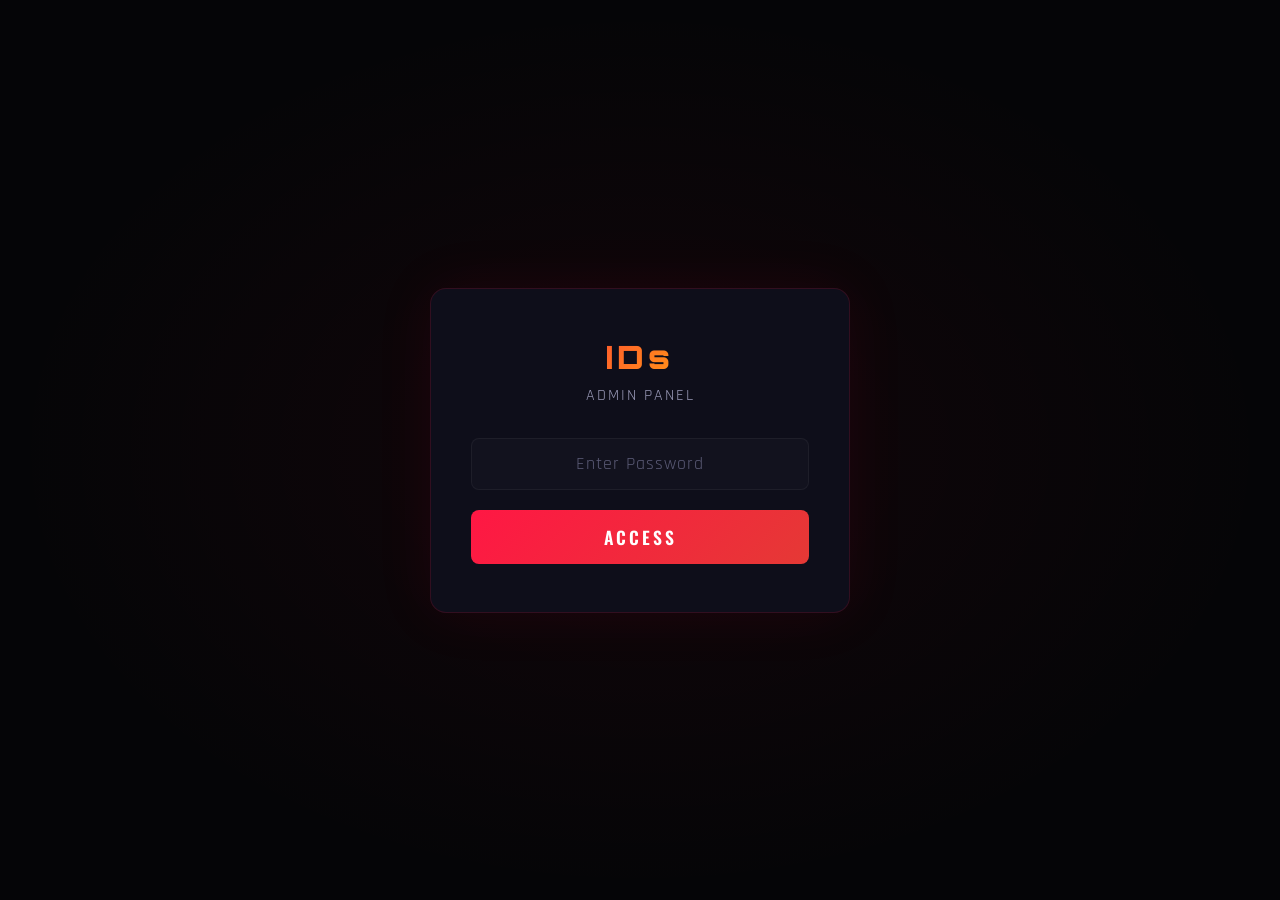
==== admin.html @ 7a6f26e6 "Add admin panel for player data management" ====
<!DOCTYPE html>
<html lang="en">
<head>
  <meta charset="UTF-8">
  <meta name="viewport" content="width=device-width, initial-scale=1.0">
  <title>IDs Brotherhood - Admin Panel</title>
  <link rel="stylesheet" href="admin.css">
  <link rel="icon" href="assets/favicon.ico" type="image/x-icon">
</head>
<body>

  <!-- LOGIN SCREEN -->
  <div class="login-screen" id="loginScreen">
    <div class="login-box">
      <div class="logo">IDs</div>
      <div class="subtitle">Admin Panel</div>
      <input type="password" id="passwordInput" placeholder="Enter Password" autocomplete="off">
      <button class="login-btn" id="loginBtn" onclick="attemptLogin()">Access</button>
      <div class="login-error" id="loginError">Wrong password. Try again.</div>
    </div>
  </div>

  <!-- ADMIN PANEL -->
  <div class="admin-container" id="adminContainer">

    <!-- HEADER -->
    <div class="admin-header">
      <div style="display:flex;align-items:center;gap:16px;">
        <div class="brand">IDs ADMIN</div>
        <div class="badge">🔒 SECURED</div>
      </div>
      <div class="header-actions">
        <button class="btn btn-outline btn-sm" onclick="openConfig()">⚙️ Config</button>
        <a href="index.html" class="back-btn">← Back to Site</a>
      </div>
    </div>

    <!-- STATS BAR -->
    <div class="stats-bar" id="statsBar"></div>

    <!-- TOOLBAR -->
    <div class="toolbar">
      <input type="text" class="search-box" id="searchBox" placeholder="🔍 Search player name...">
      <select class="filter-select" id="rankFilter">
        <option value="">All Ranks</option>
        <option value="R5">R5 - Leader</option>
        <option value="R4">R4 - Officers</option>
        <option value="R3">R3 - Elite</option>
        <option value="R2">R2 - Members</option>
        <option value="R1">R1 - Inactive</option>
      </select>
      <button class="btn btn-primary" onclick="toggleAddPlayer()">+ Add Player</button>
      <button class="btn btn-gold" onclick="pushToGitHub()">🚀 Push Update</button>
    </div>

    <!-- ADD PLAYER -->
    <div class="add-player-section" id="addSection" style="display:none;">
      <div class="add-row">
        <input type="text" name="name" id="addName" placeholder="Player Name">
        <input type="text" name="power" id="addPower" placeholder="Power (e.g. 50.0M)">
        <input type="number" name="level" id="addLevel" placeholder="Lvl" min="1" max="30">
        <select name="rank" id="addRank">
          <option value="R1">R1</option>
          <option value="R2" selected>R2</option>
          <option value="R3">R3</option>
          <option value="R4">R4</option>
          <option value="R5">R5</option>
        </select>
        <input type="text" name="role" id="addRole" placeholder="Role (optional)">
        <button class="btn btn-success btn-sm" onclick="addPlayer()">✓ Add</button>
        <button class="btn btn-outline btn-sm" onclick="toggleAddPlayer()">✕ Cancel</button>
      </div>
    </div>

    <!-- TABLE -->
    <div class="table-container">
      <table>
        <thead>
          <tr>
            <th width="50">#</th>
            <th onclick="sortBy('name')">Name <span class="sort-arrow" id="sort-name">▲</span></th>
            <th onclick="sortBy('power')" width="140">Power <span class="sort-arrow" id="sort-power">▲</span></th>
            <th onclick="sortBy('level')" width="80">Level <span class="sort-arrow" id="sort-level">▲</span></th>
            <th onclick="sortBy('rank')" width="100">Rank <span class="sort-arrow" id="sort-rank">▲</span></th>
            <th width="140">Role</th>
            <th width="80">Actions</th>
          </tr>
        </thead>
        <tbody id="playerTableBody"></tbody>
      </table>
    </div>

    <!-- CONFIG MODAL -->
    <div class="config-section" id="configSection" style="display:none;">
      <div class="config-box">
        <label>Webhook URL (from Tasklet)</label>
        <input type="text" id="webhookUrl" placeholder="https://webhooks.tasklet.ai/v1/public/webhook?token=..." oninput="saveConfig()">
        <div class="hint">Copy the webhook URL from your Tasklet trigger settings and paste it here. This is required to push updates.</div>
        <br>
        <label>Admin Password</label>
        <input type="password" id="configPassword" placeholder="Set new password..." oninput="saveConfig()">
        <div class="hint">Change the admin panel password. Default: ids2026</div>
      </div>
    </div>

  </div>

  <!-- SAVE BAR -->
  <div class="save-bar" id="saveBar">
    <div class="changes-info" id="changesInfo">0 changes pending</div>
    <div class="save-actions">
      <button class="btn btn-outline btn-sm" onclick="discardChanges()">Discard</button>
      <button class="btn btn-gold btn-sm" onclick="pushToGitHub()">🚀 Push Update to GitHub</button>
    </div>
  </div>

  <!-- LOADING OVERLAY -->
  <div class="loading-overlay" id="loadingOverlay">
    <div class="spinner"></div>
    <div class="loading-text" id="loadingText">Pushing to GitHub...</div>
  </div>

  <!-- TOAST -->
  <div class="toast" id="toast"></div>

  <script src="admin.js"></script>
</body>
</html>
---- admin.css ----
/* ============================================
   IDs Brotherhood - Admin Panel
   ============================================ */

@import url('https://fonts.googleapis.com/css2?family=Orbitron:wght@400;700;900&family=Rajdhani:wght@400;500;600;700&family=Oswald:wght@400;500;600;700&display=swap');

:root {
  --bg-primary: #050507;
  --bg-secondary: #0a0a12;
  --bg-card: #0e0e1a;
  --bg-card-hover: #141424;
  --bg-input: #12121e;
  --red-primary: #ff1744;
  --red-dark: #e53935;
  --red-glow: rgba(255, 23, 68, 0.4);
  --red-glow-soft: rgba(255, 23, 68, 0.15);
  --gold-primary: #ffd600;
  --gold-dark: #ffab00;
  --gold-glow: rgba(255, 214, 0, 0.4);
  --cyan-primary: #00e5ff;
  --cyan-glow: rgba(0, 229, 255, 0.3);
  --green-primary: #00e676;
  --green-glow: rgba(0, 230, 118, 0.3);
  --text-primary: #eeeef5;
  --text-secondary: #9a9ab8;
  --text-muted: #5a5a75;
  --border-color: rgba(255, 255, 255, 0.05);
  --border-glow: rgba(255, 23, 68, 0.15);
  --rank-r5: #ffd600;
  --rank-r4: #ff1744;
  --rank-r3: #b040f0;
  --rank-r2: #2979ff;
  --rank-r1: #546e7a;
  --font-heading: 'Oswald', system-ui, sans-serif;
  --font-body: 'Rajdhani', system-ui, sans-serif;
  --font-accent: 'Orbitron', system-ui, sans-serif;
}

*, *::before, *::after { margin: 0; padding: 0; box-sizing: border-box; }

body {
  font-family: var(--font-body);
  background: var(--bg-primary);
  color: var(--text-primary);
  min-height: 100vh;
  overflow-x: hidden;
  font-size: 16px;
}

::selection { background: var(--red-primary); color: #fff; }
::-webkit-scrollbar { width: 6px; }
::-webkit-scrollbar-track { background: var(--bg-primary); }
::-webkit-scrollbar-thumb {
  background: linear-gradient(to bottom, var(--red-primary), var(--gold-primary));
  border-radius: 3px;
}

/* === LOGIN SCREEN === */
.login-screen {
  display: flex;
  align-items: center;
  justify-content: center;
  min-height: 100vh;
  background: radial-gradient(ellipse at center, rgba(255,23,68,0.05) 0%, transparent 70%);
}

.login-box {
  background: var(--bg-card);
  border: 1px solid var(--border-glow);
  border-radius: 16px;
  padding: 48px 40px;
  width: 100%;
  max-width: 420px;
  text-align: center;
  box-shadow: 0 0 60px rgba(255,23,68,0.08);
}

.login-box .logo {
  font-family: var(--font-accent);
  font-size: 2rem;
  font-weight: 900;
  letter-spacing: 4px;
  background: linear-gradient(135deg, var(--red-primary), var(--gold-primary));
  -webkit-background-clip: text;
  -webkit-text-fill-color: transparent;
  margin-bottom: 8px;
}

.login-box .subtitle {
  color: var(--text-secondary);
  font-size: 1rem;
  margin-bottom: 32px;
  letter-spacing: 2px;
  text-transform: uppercase;
}

.login-box input {
  width: 100%;
  padding: 14px 18px;
  background: var(--bg-input);
  border: 1px solid var(--border-color);
  border-radius: 8px;
  color: var(--text-primary);
  font-family: var(--font-body);
  font-size: 1.1rem;
  text-align: center;
  letter-spacing: 4px;
  outline: none;
  transition: border-color 0.3s;
}

.login-box input:focus {
  border-color: var(--red-primary);
  box-shadow: 0 0 20px var(--red-glow-soft);
}

.login-box input::placeholder {
  letter-spacing: 1px;
  color: var(--text-muted);
}

.login-box .login-btn {
  width: 100%;
  margin-top: 20px;
  padding: 14px;
  background: linear-gradient(135deg, var(--red-primary), var(--red-dark));
  border: none;
  border-radius: 8px;
  color: #fff;
  font-family: var(--font-heading);
  font-size: 1.1rem;
  font-weight: 600;
  letter-spacing: 3px;
  text-transform: uppercase;
  cursor: pointer;
  transition: all 0.3s;
}

.login-box .login-btn:hover {
  box-shadow: 0 0 30px var(--red-glow);
  transform: translateY(-2px);
}

.login-error {
  color: var(--red-primary);
  font-size: 0.9rem;
  margin-top: 12px;
  display: none;
}

/* === ADMIN LAYOUT === */
.admin-container {
  display: none;
  min-height: 100vh;
}

.admin-header {
  background: rgba(5,5,7,0.95);
  backdrop-filter: blur(20px);
  border-bottom: 1px solid var(--border-glow);
  padding: 16px 32px;
  display: flex;
  align-items: center;
  justify-content: space-between;
  position: sticky;
  top: 0;
  z-index: 100;
}

.admin-header .brand {
  font-family: var(--font-accent);
  font-size: 1.2rem;
  font-weight: 700;
  letter-spacing: 3px;
  background: linear-gradient(135deg, var(--red-primary), var(--gold-primary));
  -webkit-background-clip: text;
  -webkit-text-fill-color: transparent;
}

.admin-header .badge {
  font-family: var(--font-body);
  font-size: 0.8rem;
  padding: 4px 12px;
  background: var(--red-glow-soft);
  border: 1px solid var(--red-primary);
  border-radius: 20px;
  color: var(--red-primary);
  letter-spacing: 1px;
  font-weight: 600;
}

.header-actions {
  display: flex;
  align-items: center;
  gap: 12px;
}

.admin-header .back-btn {
  padding: 8px 16px;
  background: transparent;
  border: 1px solid var(--border-color);
  border-radius: 6px;
  color: var(--text-secondary);
  font-family: var(--font-body);
  font-size: 0.9rem;
  cursor: pointer;
  transition: all 0.3s;
  text-decoration: none;
}

.admin-header .back-btn:hover {
  border-color: var(--text-secondary);
  color: var(--text-primary);
}

/* === TOOLBAR === */
.toolbar {
  padding: 20px 32px;
  display: flex;
  align-items: center;
  gap: 16px;
  flex-wrap: wrap;
  background: var(--bg-secondary);
  border-bottom: 1px solid var(--border-color);
}

.search-box {
  flex: 1;
  min-width: 200px;
  padding: 10px 16px;
  background: var(--bg-input);
  border: 1px solid var(--border-color);
  border-radius: 8px;
  color: var(--text-primary);
  font-family: var(--font-body);
  font-size: 1rem;
  outline: none;
  transition: border-color 0.3s;
}

.search-box:focus {
  border-color: var(--red-primary);
}

.filter-select {
  padding: 10px 16px;
  background: var(--bg-input);
  border: 1px solid var(--border-color);
  border-radius: 8px;
  color: var(--text-primary);
  font-family: var(--font-body);
  font-size: 1rem;
  outline: none;
  cursor: pointer;
}

.btn {
  padding: 10px 20px;
  border: none;
  border-radius: 8px;
  font-family: var(--font-heading);
  font-size: 0.95rem;
  font-weight: 600;
  letter-spacing: 1px;
  text-transform: uppercase;
  cursor: pointer;
  transition: all 0.3s;
  display: flex;
  align-items: center;
  gap: 8px;
}

.btn-primary {
  background: linear-gradient(135deg, var(--red-primary), var(--red-dark));
  color: #fff;
}

.btn-primary:hover {
  box-shadow: 0 0 25px var(--red-glow);
  transform: translateY(-1px);
}

.btn-success {
  background: linear-gradient(135deg, var(--green-primary), #00c853);
  color: #000;
}

.btn-success:hover {
  box-shadow: 0 0 25px var(--green-glow);
  transform: translateY(-1px);
}

.btn-gold {
  background: linear-gradient(135deg, var(--gold-primary), var(--gold-dark));
  color: #000;
}

.btn-gold:hover {
  box-shadow: 0 0 25px var(--gold-glow);
  transform: translateY(-1px);
}

.btn-outline {
  background: transparent;
  border: 1px solid var(--border-color);
  color: var(--text-secondary);
}

.btn-outline:hover {
  border-color: var(--text-secondary);
  color: var(--text-primary);
}

.btn-sm {
  padding: 6px 12px;
  font-size: 0.8rem;
}

.btn-danger {
  background: transparent;
  border: 1px solid rgba(255,23,68,0.3);
  color: var(--red-primary);
}

.btn-danger:hover {
  background: var(--red-glow-soft);
}

/* === STATS BAR === */
.stats-bar {
  display: flex;
  gap: 12px;
  padding: 16px 32px;
  background: var(--bg-secondary);
  flex-wrap: wrap;
}

.stat-card {
  background: var(--bg-card);
  border: 1px solid var(--border-color);
  border-radius: 10px;
  padding: 12px 20px;
  flex: 1;
  min-width: 120px;
  text-align: center;
}

.stat-card .stat-value {
  font-family: var(--font-accent);
  font-size: 1.5rem;
  font-weight: 700;
}

.stat-card .stat-label {
  font-size: 0.8rem;
  color: var(--text-muted);
  text-transform: uppercase;
  letter-spacing: 1px;
  margin-top: 2px;
}

.stat-card.total .stat-value { color: var(--text-primary); }
.stat-card.r5 .stat-value { color: var(--rank-r5); }
.stat-card.r4 .stat-value { color: var(--rank-r4); }
.stat-card.r3 .stat-value { color: var(--rank-r3); }
.stat-card.r2 .stat-value { color: var(--rank-r2); }
.stat-card.r1 .stat-value { color: var(--rank-r1); }

/* === TABLE === */
.table-container {
  padding: 0 32px 32px;
  overflow-x: auto;
}

table {
  width: 100%;
  border-collapse: collapse;
  margin-top: 16px;
}

thead th {
  background: var(--bg-card);
  padding: 12px 16px;
  text-align: left;
  font-family: var(--font-heading);
  font-size: 0.85rem;
  font-weight: 600;
  letter-spacing: 2px;
  text-transform: uppercase;
  color: var(--text-secondary);
  border-bottom: 2px solid var(--border-glow);
  position: sticky;
  top: 60px;
  z-index: 10;
  cursor: pointer;
  user-select: none;
}

thead th:hover {
  color: var(--text-primary);
}

thead th .sort-arrow {
  margin-left: 4px;
  opacity: 0.3;
}

thead th .sort-arrow.active {
  opacity: 1;
  color: var(--red-primary);
}

tbody tr {
  border-bottom: 1px solid var(--border-color);
  transition: background 0.2s;
}

tbody tr:hover {
  background: var(--bg-card-hover);
}

tbody td {
  padding: 10px 16px;
  font-size: 0.95rem;
}

tbody td input, tbody td select {
  background: var(--bg-input);
  border: 1px solid transparent;
  border-radius: 6px;
  padding: 6px 10px;
  color: var(--text-primary);
  font-family: var(--font-body);
  font-size: 0.95rem;
  width: 100%;
  outline: none;
  transition: border-color 0.3s;
}

tbody td input:focus, tbody td select:focus {
  border-color: var(--red-primary);
}

tbody td select {
  cursor: pointer;
}

.rank-badge {
  display: inline-block;
  padding: 3px 10px;
  border-radius: 4px;
  font-family: var(--font-heading);
  font-weight: 700;
  font-size: 0.85rem;
  letter-spacing: 1px;
}

.rank-R5 { background: rgba(255,214,0,0.15); color: var(--rank-r5); border: 1px solid rgba(255,214,0,0.3); }
.rank-R4 { background: rgba(255,23,68,0.15); color: var(--rank-r4); border: 1px solid rgba(255,23,68,0.3); }
.rank-R3 { background: rgba(176,64,240,0.15); color: var(--rank-r3); border: 1px solid rgba(176,64,240,0.3); }
.rank-R2 { background: rgba(41,121,255,0.15); color: var(--rank-r2); border: 1px solid rgba(41,121,255,0.3); }
.rank-R1 { background: rgba(84,110,122,0.15); color: var(--rank-r1); border: 1px solid rgba(84,110,122,0.3); }

.row-number {
  color: var(--text-muted);
  font-size: 0.85rem;
  font-family: var(--font-accent);
}

.row-modified {
  background: rgba(255,214,0,0.03) !important;
  border-left: 3px solid var(--gold-primary);
}

.row-new {
  background: rgba(0,230,118,0.03) !important;
  border-left: 3px solid var(--green-primary);
}

/* === ADD PLAYER ROW === */
.add-player-section {
  padding: 0 32px 20px;
}

.add-row {
  display: flex;
  gap: 12px;
  align-items: center;
  background: var(--bg-card);
  border: 1px dashed var(--border-glow);
  border-radius: 10px;
  padding: 16px 20px;
  flex-wrap: wrap;
}

.add-row input, .add-row select {
  background: var(--bg-input);
  border: 1px solid var(--border-color);
  border-radius: 6px;
  padding: 10px 14px;
  color: var(--text-primary);
  font-family: var(--font-body);
  font-size: 0.95rem;
  outline: none;
}

.add-row input:focus, .add-row select:focus {
  border-color: var(--red-primary);
}

.add-row input[name="name"] { flex: 2; min-width: 150px; }
.add-row input[name="power"] { flex: 1; min-width: 100px; }
.add-row input[name="level"] { width: 80px; }
.add-row input[name="role"] { flex: 1; min-width: 100px; }

/* === WEBHOOK CONFIG === */
.config-section {
  padding: 20px 32px;
  background: var(--bg-secondary);
  border-top: 1px solid var(--border-color);
}

.config-box {
  background: var(--bg-card);
  border: 1px solid var(--border-color);
  border-radius: 10px;
  padding: 20px 24px;
  max-width: 700px;
}

.config-box label {
  display: block;
  font-size: 0.85rem;
  color: var(--text-secondary);
  text-transform: uppercase;
  letter-spacing: 1px;
  margin-bottom: 8px;
  font-weight: 600;
}

.config-box input {
  width: 100%;
  padding: 10px 14px;
  background: var(--bg-input);
  border: 1px solid var(--border-color);
  border-radius: 6px;
  color: var(--text-primary);
  font-family: monospace;
  font-size: 0.9rem;
  outline: none;
}

.config-box input:focus {
  border-color: var(--red-primary);
}

.config-box .hint {
  font-size: 0.8rem;
  color: var(--text-muted);
  margin-top: 6px;
}

/* === STATUS TOAST === */
.toast {
  position: fixed;
  bottom: 24px;
  right: 24px;
  padding: 14px 24px;
  border-radius: 10px;
  font-family: var(--font-body);
  font-size: 1rem;
  font-weight: 600;
  z-index: 9999;
  transform: translateY(100px);
  opacity: 0;
  transition: all 0.4s cubic-bezier(0.25,0.46,0.45,0.94);
  max-width: 400px;
}

.toast.show {
  transform: translateY(0);
  opacity: 1;
}

.toast.success {
  background: rgba(0,230,118,0.15);
  border: 1px solid var(--green-primary);
  color: var(--green-primary);
}

.toast.error {
  background: rgba(255,23,68,0.15);
  border: 1px solid var(--red-primary);
  color: var(--red-primary);
}

.toast.info {
  background: rgba(0,229,255,0.15);
  border: 1px solid var(--cyan-primary);
  color: var(--cyan-primary);
}

/* === SAVE BAR === */
.save-bar {
  position: fixed;
  bottom: 0;
  left: 0;
  right: 0;
  background: rgba(10,10,18,0.95);
  backdrop-filter: blur(20px);
  border-top: 1px solid var(--gold-primary);
  padding: 16px 32px;
  display: none;
  align-items: center;
  justify-content: space-between;
  z-index: 200;
  box-shadow: 0 -4px 30px rgba(255,214,0,0.1);
}

.save-bar.visible {
  display: flex;
}

.save-bar .changes-info {
  color: var(--gold-primary);
  font-weight: 600;
  font-size: 1rem;
}

.save-bar .save-actions {
  display: flex;
  gap: 12px;
}

/* === LOADING OVERLAY === */
.loading-overlay {
  position: fixed;
  top: 0; left: 0; right: 0; bottom: 0;
  background: rgba(5,5,7,0.85);
  display: none;
  align-items: center;
  justify-content: center;
  z-index: 9999;
  flex-direction: column;
  gap: 16px;
}

.loading-overlay.visible {
  display: flex;
}

.spinner {
  width: 48px;
  height: 48px;
  border: 3px solid var(--border-color);
  border-top-color: var(--red-primary);
  border-radius: 50%;
  animation: spin 0.8s linear infinite;
}

@keyframes spin {
  to { transform: rotate(360deg); }
}

.loading-text {
  color: var(--text-secondary);
  font-size: 1.1rem;
  letter-spacing: 1px;
}

/* === RESPONSIVE === */
@media (max-width: 768px) {
  .admin-header { padding: 12px 16px; }
  .toolbar { padding: 12px 16px; }
  .stats-bar { padding: 12px 16px; }
  .table-container { padding: 0 16px 80px; }
  .add-player-section { padding: 0 16px 16px; }
  .config-section { padding: 16px; }
  .save-bar { padding: 12px 16px; }
  
  .stat-card { min-width: 80px; padding: 8px 12px; }
  .stat-card .stat-value { font-size: 1.2rem; }

  tbody td { padding: 6px 8px; font-size: 0.85rem; }
  tbody td input, tbody td select { padding: 4px 6px; font-size: 0.85rem; }
}
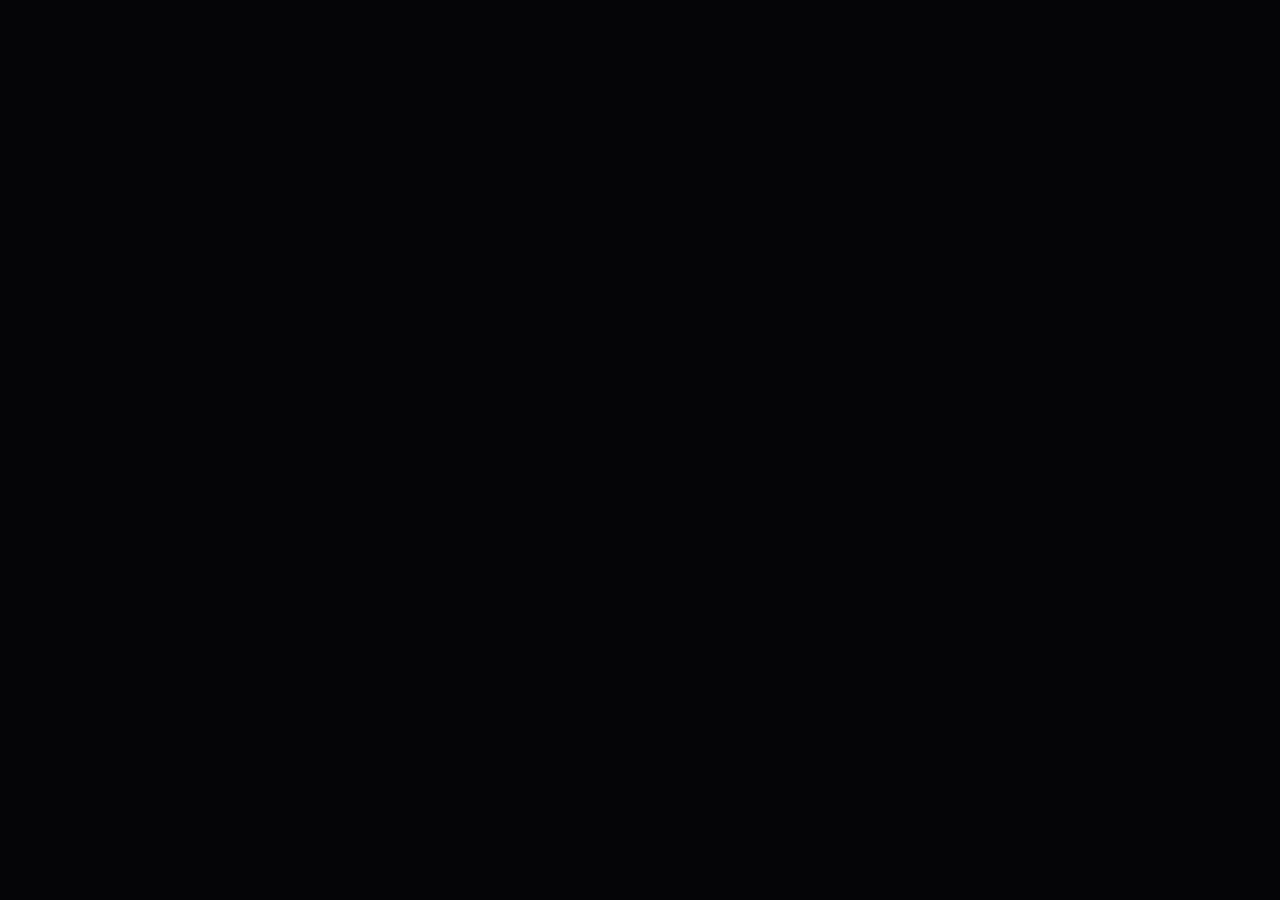
==== commit 41047a6e: "Update admin.html" ====
--- a/admin.html
+++ b/admin.html
@@ -1,128 +1,16 @@
 <!DOCTYPE html>
 <html lang="en">
 <head>
-  <meta charset="UTF-8">
-  <meta name="viewport" content="width=device-width, initial-scale=1.0">
-  <title>IDs Brotherhood - Admin Panel</title>
-  <link rel="stylesheet" href="admin.css">
-  <link rel="icon" href="assets/favicon.ico" type="image/x-icon">
+    <meta charset="UTF-8">
+    <meta name="viewport" content="width=device-width, initial-scale=1.0">
+    <title>IDs Brotherhood — Admin Panel</title>
+    <link rel="preconnect" href="https://fonts.googleapis.com">
+    <link rel="preconnect" href="https://fonts.gstatic.com" crossorigin>
+    <link href="https://fonts.googleapis.com/css2?family=Orbitron:wght@400;500;700;900&family=Oswald:wght@400;600;700&family=Rajdhani:wght@400;500;600;700&display=swap" rel="stylesheet">
+    <link rel="stylesheet" href="admin.css">
 </head>
 <body>
-
-  <!-- LOGIN SCREEN -->
-  <div class="login-screen" id="loginScreen">
-    <div class="login-box">
-      <div class="logo">IDs</div>
-      <div class="subtitle">Admin Panel</div>
-      <input type="password" id="passwordInput" placeholder="Enter Password" autocomplete="off">
-      <button class="login-btn" id="loginBtn" onclick="attemptLogin()">Access</button>
-      <div class="login-error" id="loginError">Wrong password. Try again.</div>
-    </div>
-  </div>
-
-  <!-- ADMIN PANEL -->
-  <div class="admin-container" id="adminContainer">
-
-    <!-- HEADER -->
-    <div class="admin-header">
-      <div style="display:flex;align-items:center;gap:16px;">
-        <div class="brand">IDs ADMIN</div>
-        <div class="badge">🔒 SECURED</div>
-      </div>
-      <div class="header-actions">
-        <button class="btn btn-outline btn-sm" onclick="openConfig()">⚙️ Config</button>
-        <a href="index.html" class="back-btn">← Back to Site</a>
-      </div>
-    </div>
-
-    <!-- STATS BAR -->
-    <div class="stats-bar" id="statsBar"></div>
-
-    <!-- TOOLBAR -->
-    <div class="toolbar">
-      <input type="text" class="search-box" id="searchBox" placeholder="🔍 Search player name...">
-      <select class="filter-select" id="rankFilter">
-        <option value="">All Ranks</option>
-        <option value="R5">R5 - Leader</option>
-        <option value="R4">R4 - Officers</option>
-        <option value="R3">R3 - Elite</option>
-        <option value="R2">R2 - Members</option>
-        <option value="R1">R1 - Inactive</option>
-      </select>
-      <button class="btn btn-primary" onclick="toggleAddPlayer()">+ Add Player</button>
-      <button class="btn btn-gold" onclick="pushToGitHub()">🚀 Push Update</button>
-    </div>
-
-    <!-- ADD PLAYER -->
-    <div class="add-player-section" id="addSection" style="display:none;">
-      <div class="add-row">
-        <input type="text" name="name" id="addName" placeholder="Player Name">
-        <input type="text" name="power" id="addPower" placeholder="Power (e.g. 50.0M)">
-        <input type="number" name="level" id="addLevel" placeholder="Lvl" min="1" max="30">
-        <select name="rank" id="addRank">
-          <option value="R1">R1</option>
-          <option value="R2" selected>R2</option>
-          <option value="R3">R3</option>
-          <option value="R4">R4</option>
-          <option value="R5">R5</option>
-        </select>
-        <input type="text" name="role" id="addRole" placeholder="Role (optional)">
-        <button class="btn btn-success btn-sm" onclick="addPlayer()">✓ Add</button>
-        <button class="btn btn-outline btn-sm" onclick="toggleAddPlayer()">✕ Cancel</button>
-      </div>
-    </div>
-
-    <!-- TABLE -->
-    <div class="table-container">
-      <table>
-        <thead>
-          <tr>
-            <th width="50">#</th>
-            <th onclick="sortBy('name')">Name <span class="sort-arrow" id="sort-name">▲</span></th>
-            <th onclick="sortBy('power')" width="140">Power <span class="sort-arrow" id="sort-power">▲</span></th>
-            <th onclick="sortBy('level')" width="80">Level <span class="sort-arrow" id="sort-level">▲</span></th>
-            <th onclick="sortBy('rank')" width="100">Rank <span class="sort-arrow" id="sort-rank">▲</span></th>
-            <th width="140">Role</th>
-            <th width="80">Actions</th>
-          </tr>
-        </thead>
-        <tbody id="playerTableBody"></tbody>
-      </table>
-    </div>
-
-    <!-- CONFIG MODAL -->
-    <div class="config-section" id="configSection" style="display:none;">
-      <div class="config-box">
-        <label>Webhook URL (from Tasklet)</label>
-        <input type="text" id="webhookUrl" placeholder="https://webhooks.tasklet.ai/v1/public/webhook?token=..." oninput="saveConfig()">
-        <div class="hint">Copy the webhook URL from your Tasklet trigger settings and paste it here. This is required to push updates.</div>
-        <br>
-        <label>Admin Password</label>
-        <input type="password" id="configPassword" placeholder="Set new password..." oninput="saveConfig()">
-        <div class="hint">Change the admin panel password. Default: ids2026</div>
-      </div>
-    </div>
-
-  </div>
-
-  <!-- SAVE BAR -->
-  <div class="save-bar" id="saveBar">
-    <div class="changes-info" id="changesInfo">0 changes pending</div>
-    <div class="save-actions">
-      <button class="btn btn-outline btn-sm" onclick="discardChanges()">Discard</button>
-      <button class="btn btn-gold btn-sm" onclick="pushToGitHub()">🚀 Push Update to GitHub</button>
-    </div>
-  </div>
-
-  <!-- LOADING OVERLAY -->
-  <div class="loading-overlay" id="loadingOverlay">
-    <div class="spinner"></div>
-    <div class="loading-text" id="loadingText">Pushing to GitHub...</div>
-  </div>
-
-  <!-- TOAST -->
-  <div class="toast" id="toast"></div>
-
-  <script src="admin.js"></script>
+    <div id="app"></div>
+    <script src="admin.js"></script>
 </body>
 </html>
--- a/admin.css
+++ b/admin.css
@@ -1,5 +1,6 @@
 /* ============================================
-   IDs Brotherhood - Admin Panel
+   IDs Brotherhood - Admin Panel v3
+   Flexbox layout - no more sticky overlap bugs
    ============================================ */
 
 @import url('https://fonts.googleapis.com/css2?family=Orbitron:wght@400;700;900&family=Rajdhani:wght@400;500;600;700&family=Oswald:wght@400;500;600;700&display=swap');
@@ -148,22 +149,25 @@
   display: none;
 }
 
-/* === ADMIN LAYOUT === */
+/* ================================================
+   ADMIN LAYOUT — Flexbox Column, No Sticky Overlap
+   ================================================ */
 .admin-container {
   display: none;
-  min-height: 100vh;
+  flex-direction: column;
+  height: 100vh;
+  overflow: hidden;
 }
 
 .admin-header {
-  background: rgba(5,5,7,0.95);
+  flex-shrink: 0;
+  background: rgba(5,5,7,0.97);
   backdrop-filter: blur(20px);
   border-bottom: 1px solid var(--border-glow);
   padding: 16px 32px;
   display: flex;
   align-items: center;
   justify-content: space-between;
-  position: sticky;
-  top: 0;
   z-index: 100;
 }
 
@@ -213,14 +217,112 @@
   color: var(--text-primary);
 }
 
+/* === TABS === */
+.tab-bar {
+  flex-shrink: 0;
+  display: flex;
+  gap: 0;
+  background: rgba(10,10,18,0.97);
+  backdrop-filter: blur(20px);
+  border-bottom: 1px solid var(--border-color);
+  padding: 0 32px;
+  z-index: 90;
+}
+
+.tab-btn {
+  padding: 14px 24px;
+  background: transparent;
+  border: none;
+  border-bottom: 3px solid transparent;
+  color: var(--text-muted);
+  font-family: var(--font-heading);
+  font-size: 0.95rem;
+  font-weight: 600;
+  letter-spacing: 1px;
+  text-transform: uppercase;
+  cursor: pointer;
+  transition: all 0.3s;
+}
+
+.tab-btn:hover {
+  color: var(--text-secondary);
+}
+
+.tab-btn.active {
+  color: var(--red-primary);
+  border-bottom-color: var(--red-primary);
+}
+
+/* === TAB CONTENT === */
+.tab-content {
+  display: none;
+  flex: 1;
+  min-height: 0;
+}
+
+/* ROSTER TAB: flex column with scrollable table */
+.tab-content.tab-roster.active {
+  display: flex;
+  flex-direction: column;
+  overflow: hidden;
+}
+
+/* SCREENSHOT TAB: simple scroll */
+.tab-content.tab-screenshot.active {
+  display: block;
+  overflow-y: auto;
+}
+
+/* === STATS BAR === */
+.stats-bar {
+  flex-shrink: 0;
+  display: flex;
+  gap: 12px;
+  padding: 16px 32px;
+  background: var(--bg-secondary);
+  flex-wrap: wrap;
+}
+
+.stat-card {
+  background: var(--bg-card);
+  border: 1px solid var(--border-color);
+  border-radius: 10px;
+  padding: 12px 20px;
+  flex: 1;
+  min-width: 100px;
+  text-align: center;
+}
+
+.stat-card .stat-value {
+  font-family: var(--font-accent);
+  font-size: 1.5rem;
+  font-weight: 700;
+}
+
+.stat-card .stat-label {
+  font-size: 0.8rem;
+  color: var(--text-muted);
+  text-transform: uppercase;
+  letter-spacing: 1px;
+  margin-top: 2px;
+}
+
+.stat-card.total .stat-value { color: var(--text-primary); }
+.stat-card.r5 .stat-value { color: var(--rank-r5); }
+.stat-card.r4 .stat-value { color: var(--rank-r4); }
+.stat-card.r3 .stat-value { color: var(--rank-r3); }
+.stat-card.r2 .stat-value { color: var(--rank-r2); }
+.stat-card.r1 .stat-value { color: var(--rank-r1); }
+
 /* === TOOLBAR === */
 .toolbar {
-  padding: 20px 32px;
+  flex-shrink: 0;
+  padding: 16px 32px;
   display: flex;
   align-items: center;
   gap: 16px;
   flex-wrap: wrap;
-  background: var(--bg-secondary);
+  background: rgba(10,10,18,0.97);
   border-bottom: 1px solid var(--border-color);
 }
 
@@ -254,6 +356,7 @@
   cursor: pointer;
 }
 
+/* === BUTTONS === */
 .btn {
   padding: 10px 20px;
   border: none;
@@ -268,13 +371,13 @@
   display: flex;
   align-items: center;
   gap: 8px;
+  white-space: nowrap;
 }
 
 .btn-primary {
   background: linear-gradient(135deg, var(--red-primary), var(--red-dark));
   color: #fff;
 }
-
 .btn-primary:hover {
   box-shadow: 0 0 25px var(--red-glow);
   transform: translateY(-1px);
@@ -284,7 +387,6 @@
   background: linear-gradient(135deg, var(--green-primary), #00c853);
   color: #000;
 }
-
 .btn-success:hover {
   box-shadow: 0 0 25px var(--green-glow);
   transform: translateY(-1px);
@@ -294,7 +396,6 @@
   background: linear-gradient(135deg, var(--gold-primary), var(--gold-dark));
   color: #000;
 }
-
 .btn-gold:hover {
   box-shadow: 0 0 25px var(--gold-glow);
   transform: translateY(-1px);
@@ -305,77 +406,74 @@
   border: 1px solid var(--border-color);
   color: var(--text-secondary);
 }
-
 .btn-outline:hover {
   border-color: var(--text-secondary);
   color: var(--text-primary);
 }
 
-.btn-sm {
-  padding: 6px 12px;
-  font-size: 0.8rem;
-}
+.btn-sm { padding: 6px 12px; font-size: 0.8rem; }
+.btn-lg { padding: 14px 32px; font-size: 1.1rem; }
 
 .btn-danger {
   background: transparent;
   border: 1px solid rgba(255,23,68,0.3);
   color: var(--red-primary);
 }
-
 .btn-danger:hover {
   background: var(--red-glow-soft);
 }
 
-/* === STATS BAR === */
-.stats-bar {
+/* === ADD PLAYER ROW === */
+.add-player-section {
+  flex-shrink: 0;
+  padding: 0 32px 12px;
+}
+
+.add-row {
   display: flex;
   gap: 12px;
-  padding: 16px 32px;
-  background: var(--bg-secondary);
+  align-items: center;
+  background: var(--bg-card);
+  border: 1px dashed var(--border-glow);
+  border-radius: 10px;
+  padding: 16px 20px;
   flex-wrap: wrap;
 }
 
-.stat-card {
-  background: var(--bg-card);
-  border: 1px solid var(--border-color);
-  border-radius: 10px;
-  padding: 12px 20px;
+.add-row input, .add-row select {
+  background: var(--bg-input);
+  border: 1px solid var(--border-color);
+  border-radius: 6px;
+  padding: 10px 14px;
+  color: var(--text-primary);
+  font-family: var(--font-body);
+  font-size: 0.95rem;
+  outline: none;
+}
+
+.add-row input:focus, .add-row select:focus {
+  border-color: var(--red-primary);
+}
+
+.add-row input[name="name"] { flex: 2; min-width: 150px; }
+.add-row input[name="power"] { flex: 1; min-width: 100px; }
+.add-row input[name="level"] { width: 80px; }
+.add-row input[name="role"] { flex: 1; min-width: 100px; }
+
+/* ==============================================
+   TABLE — Scrollable container, thead sticky at 0
+   ============================================== */
+.table-scroll {
   flex: 1;
-  min-width: 120px;
-  text-align: center;
-}
-
-.stat-card .stat-value {
-  font-family: var(--font-accent);
-  font-size: 1.5rem;
-  font-weight: 700;
-}
-
-.stat-card .stat-label {
-  font-size: 0.8rem;
-  color: var(--text-muted);
-  text-transform: uppercase;
-  letter-spacing: 1px;
-  margin-top: 2px;
-}
-
-.stat-card.total .stat-value { color: var(--text-primary); }
-.stat-card.r5 .stat-value { color: var(--rank-r5); }
-.stat-card.r4 .stat-value { color: var(--rank-r4); }
-.stat-card.r3 .stat-value { color: var(--rank-r3); }
-.stat-card.r2 .stat-value { color: var(--rank-r2); }
-.stat-card.r1 .stat-value { color: var(--rank-r1); }
-
-/* === TABLE === */
-.table-container {
-  padding: 0 32px 32px;
+  overflow-y: auto;
   overflow-x: auto;
+  min-height: 0;
+  padding: 0 32px 80px;
 }
 
 table {
   width: 100%;
   border-collapse: collapse;
-  margin-top: 16px;
 }
 
 thead th {
@@ -390,7 +488,7 @@
   color: var(--text-secondary);
   border-bottom: 2px solid var(--border-glow);
   position: sticky;
-  top: 60px;
+  top: 0;
   z-index: 10;
   cursor: pointer;
   user-select: none;
@@ -477,55 +575,325 @@
   border-left: 3px solid var(--green-primary);
 }
 
-/* === ADD PLAYER ROW === */
-.add-player-section {
-  padding: 0 32px 20px;
-}
-
-.add-row {
+/* === SCREENSHOT SECTION === */
+.screenshot-section {
+  padding: 32px;
+  max-width: 900px;
+  margin: 0 auto;
+}
+
+.screenshot-header {
+  margin-bottom: 24px;
+}
+
+.screenshot-header h2 {
+  font-family: var(--font-heading);
+  font-size: 1.5rem;
+  font-weight: 700;
+  margin-bottom: 8px;
+  background: linear-gradient(135deg, var(--red-primary), var(--gold-primary));
+  -webkit-background-clip: text;
+  -webkit-text-fill-color: transparent;
+}
+
+.screenshot-header p {
+  color: var(--text-secondary);
+  font-size: 1rem;
+  line-height: 1.6;
+}
+
+.screenshot-upload-area {
+  border: 2px dashed rgba(255, 23, 68, 0.3);
+  border-radius: 16px;
+  padding: 48px 24px;
+  text-align: center;
+  cursor: pointer;
+  transition: all 0.3s;
+  background: rgba(255, 23, 68, 0.02);
+}
+
+.screenshot-upload-area:hover,
+.screenshot-upload-area.drag-over {
+  border-color: var(--red-primary);
+  background: rgba(255, 23, 68, 0.06);
+  box-shadow: 0 0 40px rgba(255, 23, 68, 0.1);
+}
+
+.upload-icon { font-size: 3rem; margin-bottom: 12px; }
+
+.upload-text {
+  font-family: var(--font-heading);
+  font-size: 1.2rem;
+  font-weight: 600;
+  color: var(--text-primary);
+  margin-bottom: 4px;
+}
+
+.upload-hint {
+  color: var(--text-muted);
+  font-size: 0.9rem;
+}
+
+.screenshot-previews {
+  display: grid;
+  grid-template-columns: repeat(auto-fill, minmax(200px, 1fr));
+  gap: 16px;
+  margin-top: 20px;
+}
+
+.preview-card {
+  position: relative;
+  background: var(--bg-card);
+  border: 1px solid var(--border-color);
+  border-radius: 12px;
+  overflow: hidden;
+  transition: border-color 0.3s;
+}
+
+.preview-card:hover { border-color: var(--red-glow); }
+
+.preview-card img {
+  width: 100%;
+  height: 150px;
+  object-fit: cover;
+}
+
+.preview-info { padding: 10px 12px; }
+
+.preview-name {
+  font-size: 0.85rem;
+  color: var(--text-primary);
+  white-space: nowrap;
+  overflow: hidden;
+  text-overflow: ellipsis;
+}
+
+.preview-size {
+  font-size: 0.75rem;
+  color: var(--text-muted);
+  margin-top: 2px;
+}
+
+.preview-remove {
+  position: absolute;
+  top: 8px;
+  right: 8px;
+  width: 28px;
+  height: 28px;
+  border-radius: 50%;
+  background: rgba(255, 23, 68, 0.9);
+  border: none;
+  color: #fff;
+  font-size: 0.85rem;
+  cursor: pointer;
+  display: flex;
+  align-items: center;
+  justify-content: center;
+  opacity: 0;
+  transition: opacity 0.3s;
+}
+
+.preview-card:hover .preview-remove { opacity: 1; }
+
+.screenshot-actions {
+  margin-top: 20px;
   display: flex;
   gap: 12px;
   align-items: center;
+}
+
+/* === OCR PROGRESS === */
+.ocr-progress-section {
+  margin-top: 24px;
+  padding: 20px 24px;
   background: var(--bg-card);
-  border: 1px dashed var(--border-glow);
-  border-radius: 10px;
-  padding: 16px 20px;
-  flex-wrap: wrap;
-}
-
-.add-row input, .add-row select {
+  border: 1px solid var(--border-color);
+  border-radius: 12px;
+  text-align: center;
+}
+
+.ocr-progress-bar-container {
+  width: 100%;
+  height: 8px;
   background: var(--bg-input);
-  border: 1px solid var(--border-color);
-  border-radius: 6px;
-  padding: 10px 14px;
+  border-radius: 4px;
+  overflow: hidden;
+  margin-bottom: 12px;
+}
+
+.ocr-progress-bar {
+  height: 100%;
+  width: 0%;
+  background: linear-gradient(90deg, var(--red-primary), var(--gold-primary));
+  border-radius: 4px;
+  transition: width 0.3s;
+}
+
+.ocr-progress-text {
+  color: var(--gold-primary);
+  font-weight: 600;
+  font-size: 1rem;
+}
+
+/* === OCR REVIEW === */
+.ocr-review-section {
+  margin-top: 24px;
+  background: var(--bg-card);
+  border: 1px solid var(--green-primary);
+  border-radius: 12px;
+  overflow: hidden;
+}
+
+.ocr-review-header {
+  padding: 20px 24px 12px;
+}
+
+.ocr-review-header h3 {
+  font-family: var(--font-heading);
+  font-size: 1.2rem;
+  font-weight: 600;
+  color: var(--green-primary);
+  margin-bottom: 4px;
+}
+
+.ocr-review-header p {
+  color: var(--text-secondary);
+  font-size: 0.9rem;
+}
+
+.ocr-review-scroll {
+  max-height: 400px;
+  overflow-y: auto;
+  padding: 0 24px;
+}
+
+.ocr-table {
+  width: 100%;
+  border-collapse: collapse;
+}
+
+.ocr-table thead th {
+  position: sticky;
+  top: 0;
+  background: var(--bg-card);
+  padding: 10px 12px;
+  font-size: 0.8rem;
+  color: var(--text-secondary);
+  border-bottom: 1px solid var(--border-color);
+  text-align: left;
+  z-index: 5;
+}
+
+.ocr-table tbody td {
+  padding: 8px 12px;
+  border-bottom: 1px solid var(--border-color);
+}
+
+.ocr-table tbody td input {
+  background: var(--bg-input);
+  border: 1px solid var(--border-color);
+  border-radius: 4px;
+  padding: 4px 8px;
   color: var(--text-primary);
   font-family: var(--font-body);
-  font-size: 0.95rem;
+  font-size: 0.9rem;
+  width: 100%;
   outline: none;
 }
 
-.add-row input:focus, .add-row select:focus {
-  border-color: var(--red-primary);
-}
-
-.add-row input[name="name"] { flex: 2; min-width: 150px; }
-.add-row input[name="power"] { flex: 1; min-width: 100px; }
-.add-row input[name="level"] { width: 80px; }
-.add-row input[name="role"] { flex: 1; min-width: 100px; }
-
-/* === WEBHOOK CONFIG === */
-.config-section {
-  padding: 20px 32px;
-  background: var(--bg-secondary);
+.ocr-table tbody td input:focus {
+  border-color: var(--cyan-primary);
+}
+
+.ocr-status-new {
+  color: var(--green-primary);
+  font-size: 0.8rem;
+  font-weight: 600;
+}
+
+.ocr-status-update {
+  color: var(--gold-primary);
+  font-size: 0.8rem;
+  font-weight: 600;
+}
+
+.ocr-status-same {
+  color: var(--text-muted);
+  font-size: 0.8rem;
+}
+
+.ocr-review-actions {
+  padding: 16px 24px;
+  display: flex;
+  gap: 12px;
+  align-items: center;
   border-top: 1px solid var(--border-color);
+}
+
+.ocr-review-count {
+  margin-left: auto;
+  color: var(--text-secondary);
+  font-size: 0.9rem;
+}
+
+/* === SCREENSHOT INSTRUCTIONS === */
+.screenshot-instructions {
+  margin-top: 32px;
+  padding: 24px;
+  background: var(--bg-card);
+  border: 1px solid var(--border-color);
+  border-radius: 12px;
+}
+
+.screenshot-instructions h3 {
+  font-family: var(--font-heading);
+  font-size: 1.1rem;
+  font-weight: 600;
+  color: var(--text-primary);
+  margin-bottom: 16px;
+}
+
+.screenshot-instructions ol {
+  padding-left: 24px;
+  color: var(--text-secondary);
+  line-height: 2;
+}
+
+.screenshot-instructions li { margin-bottom: 4px; }
+
+.screenshot-instructions strong {
+  color: var(--gold-primary);
+}
+
+/* === CONFIG MODAL === */
+.config-overlay {
+  position: fixed;
+  top: 0; left: 0; right: 0; bottom: 0;
+  background: rgba(5,5,7,0.85);
+  backdrop-filter: blur(10px);
+  z-index: 500;
+  display: flex;
+  align-items: center;
+  justify-content: center;
 }
 
 .config-box {
   background: var(--bg-card);
   border: 1px solid var(--border-color);
-  border-radius: 10px;
-  padding: 20px 24px;
-  max-width: 700px;
+  border-radius: 16px;
+  padding: 32px;
+  max-width: 500px;
+  width: 90%;
+  box-shadow: 0 0 60px rgba(0,0,0,0.5);
+}
+
+.config-title {
+  font-family: var(--font-heading);
+  font-size: 1.3rem;
+  font-weight: 700;
+  color: var(--text-primary);
+  margin-bottom: 24px;
+  letter-spacing: 1px;
 }
 
 .config-box label {
@@ -558,7 +926,23 @@
   font-size: 0.8rem;
   color: var(--text-muted);
   margin-top: 6px;
-}
+  line-height: 1.5;
+}
+
+.config-actions {
+  margin-top: 24px;
+  display: flex;
+  gap: 12px;
+}
+
+.token-status {
+  margin-top: 8px;
+  font-size: 0.85rem;
+  font-weight: 600;
+}
+
+.token-status.configured { color: var(--green-primary); }
+.token-status.not-configured { color: var(--gold-primary); }
 
 /* === STATUS TOAST === */
 .toast {
@@ -577,28 +961,10 @@
   max-width: 400px;
 }
 
-.toast.show {
-  transform: translateY(0);
-  opacity: 1;
-}
-
-.toast.success {
-  background: rgba(0,230,118,0.15);
-  border: 1px solid var(--green-primary);
-  color: var(--green-primary);
-}
-
-.toast.error {
-  background: rgba(255,23,68,0.15);
-  border: 1px solid var(--red-primary);
-  color: var(--red-primary);
-}
-
-.toast.info {
-  background: rgba(0,229,255,0.15);
-  border: 1px solid var(--cyan-primary);
-  color: var(--cyan-primary);
-}
+.toast.show { transform: translateY(0); opacity: 1; }
+.toast.success { background: rgba(0,230,118,0.15); border: 1px solid var(--green-primary); color: var(--green-primary); }
+.toast.error { background: rgba(255,23,68,0.15); border: 1px solid var(--red-primary); color: var(--red-primary); }
+.toast.info { background: rgba(0,229,255,0.15); border: 1px solid var(--cyan-primary); color: var(--cyan-primary); }
 
 /* === SAVE BAR === */
 .save-bar {
@@ -617,9 +983,7 @@
   box-shadow: 0 -4px 30px rgba(255,214,0,0.1);
 }
 
-.save-bar.visible {
-  display: flex;
-}
+.save-bar.visible { display: flex; }
 
 .save-bar .changes-info {
   color: var(--gold-primary);
@@ -645,9 +1009,7 @@
   gap: 16px;
 }
 
-.loading-overlay.visible {
-  display: flex;
-}
+.loading-overlay.visible { display: flex; }
 
 .spinner {
   width: 48px;
@@ -671,13 +1033,14 @@
 /* === RESPONSIVE === */
 @media (max-width: 768px) {
   .admin-header { padding: 12px 16px; }
+  .tab-bar { padding: 0 16px; }
   .toolbar { padding: 12px 16px; }
   .stats-bar { padding: 12px 16px; }
-  .table-container { padding: 0 16px 80px; }
-  .add-player-section { padding: 0 16px 16px; }
-  .config-section { padding: 16px; }
+  .table-scroll { padding: 0 16px 80px; }
+  .add-player-section { padding: 0 16px 12px; }
   .save-bar { padding: 12px 16px; }
-  
+  .screenshot-section { padding: 20px 16px; }
+
   .stat-card { min-width: 80px; padding: 8px 12px; }
   .stat-card .stat-value { font-size: 1.2rem; }
 
